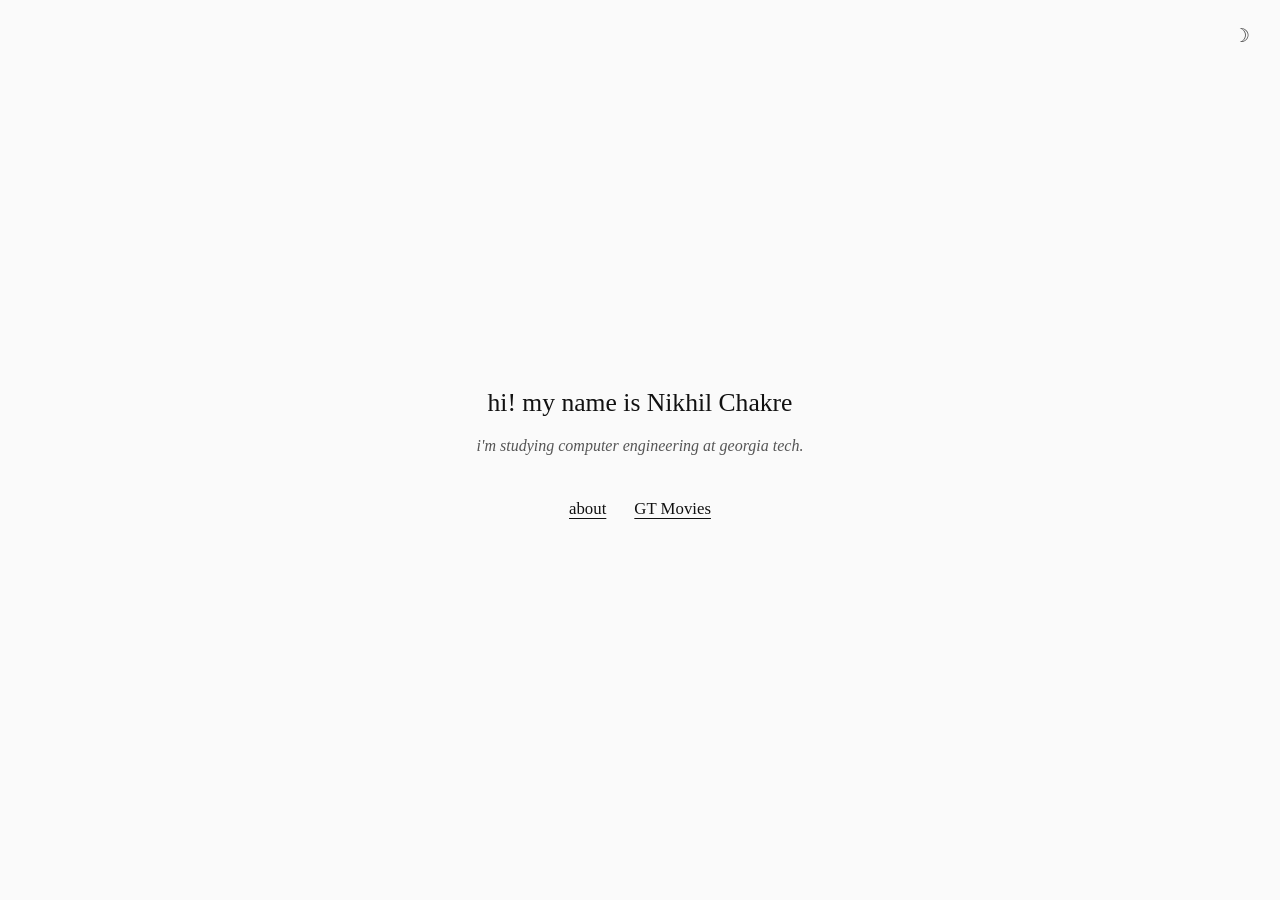
==== index.html @ 17f9be83 "Scaffold CS 2340 portfolio site (about + GT Movies pages)" ====
<!doctype html>
<html lang="en">
<head>
  <meta charset="UTF-8" />
  <meta name="viewport" content="width=device-width, initial-scale=1.0" />
  <title>Nikhil Chakre</title>
  <link rel="stylesheet" href="assets/style.css" />
</head>
<body>
  <button class="theme-toggle" aria-label="Toggle theme">☽</button>

  <main class="home">
    <div class="home-inner">
      <p class="greeting">hi! my name is Nikhil Chakre</p>
      <p class="tagline">i'm studying computer engineering at georgia tech.</p>
      <nav class="main-nav">
        <a href="about.html">about</a>
        <a href="gt-movies.html">GT Movies</a>
      </nav>
    </div>
  </main>

  <script src="assets/theme.js"></script>
</body>
</html>
---- assets/style.css ----
:root {
  --bg: #fafafa;
  --fg: #111111;
  --muted: #555555;
  --link: #111111;
  --border: #dddddd;
  --code-bg: #f0f0f0;
}

:root[data-theme="dark"] {
  --bg: #0c0c0d;
  --fg: #f5f5f2;
  --muted: #a8a8a3;
  --link: #f5f5f2;
  --border: #2a2a2a;
  --code-bg: #1a1a1a;
}

@media (prefers-color-scheme: dark) {
  :root:not([data-theme="light"]) {
    --bg: #0c0c0d;
    --fg: #f5f5f2;
    --muted: #a8a8a3;
    --link: #f5f5f2;
    --border: #2a2a2a;
    --code-bg: #1a1a1a;
  }
}

* { box-sizing: border-box; }

html, body {
  margin: 0;
  padding: 0;
}

body {
  background: var(--bg);
  color: var(--fg);
  font-family: Georgia, "Times New Roman", serif;
  min-height: 100vh;
  display: flex;
  flex-direction: column;
  align-items: center;
  padding: 0 24px;
  transition: background 0.2s ease, color 0.2s ease;
}

.theme-toggle {
  position: fixed;
  top: 20px;
  right: 24px;
  background: none;
  border: none;
  color: var(--fg);
  cursor: pointer;
  font-size: 1.2rem;
  padding: 6px;
  line-height: 1;
  opacity: 0.8;
}

.theme-toggle:hover { opacity: 1; }

.page {
  width: 100%;
  max-width: 640px;
  margin: 0 auto;
  padding-block: 120px 80px;
}

.home {
  min-height: 100vh;
  display: flex;
  align-items: center;
  justify-content: center;
  text-align: center;
  padding-block: 80px;
}

.home-inner { max-width: 560px; }

.greeting {
  font-size: 1.6rem;
  font-weight: 400;
  margin: 0 0 8px;
}

.tagline {
  font-style: italic;
  color: var(--muted);
  font-size: 1rem;
  margin: 0 0 40px;
}

nav.main-nav {
  display: flex;
  gap: 28px;
  justify-content: center;
  flex-wrap: wrap;
}

nav.main-nav a {
  color: var(--link);
  text-decoration: underline;
  text-underline-offset: 4px;
  font-size: 1.05rem;
}

a { color: var(--link); }

.back-link {
  display: inline-block;
  margin-bottom: 48px;
  text-decoration: underline;
  text-underline-offset: 4px;
  color: var(--muted);
  font-size: 0.95rem;
}

h1.title {
  font-size: 2rem;
  margin: 0 0 8px;
}

.subtitle {
  color: var(--muted);
  font-style: italic;
  margin: 0 0 48px;
}

h2.section-heading {
  font-size: 1.3rem;
  margin: 56px 0 16px;
  border-bottom: 1px solid var(--border);
  padding-bottom: 8px;
}

h2.section-heading:first-of-type { margin-top: 0; }

p, li {
  font-size: 1.05rem;
  line-height: 1.7;
  color: var(--fg);
}

.placeholder {
  color: var(--muted);
  font-style: italic;
}

ul.stories { padding-left: 22px; }
ul.stories li { margin-bottom: 10px; }

.role-block {
  margin-bottom: 24px;
}

.role-block h3 {
  font-size: 1.05rem;
  margin: 0 0 8px;
  font-weight: 700;
}

.video-frame {
  position: relative;
  width: 100%;
  padding-top: 56.25%;
  background: var(--code-bg);
  border: 1px solid var(--border);
  border-radius: 6px;
  overflow: hidden;
  margin-bottom: 12px;
}

.video-frame iframe,
.video-frame video {
  position: absolute;
  inset: 0;
  width: 100%;
  height: 100%;
  border: 0;
}

.video-placeholder {
  position: absolute;
  inset: 0;
  display: flex;
  align-items: center;
  justify-content: center;
  color: var(--muted);
  font-style: italic;
  font-size: 0.95rem;
  text-align: center;
  padding: 24px;
}

footer.site-footer {
  margin-top: auto;
  padding: 32px 0 40px;
  color: var(--muted);
  font-size: 0.85rem;
}
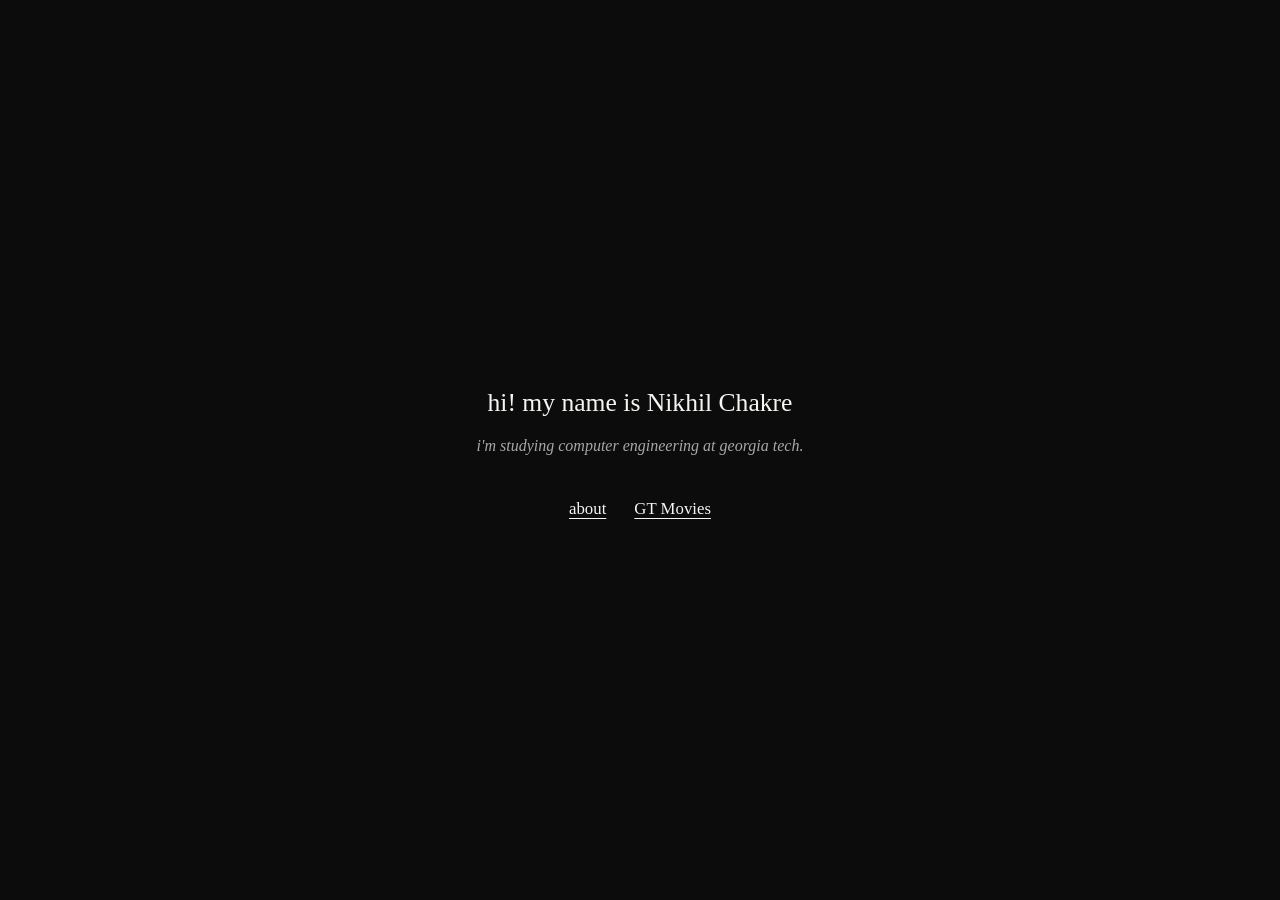
==== commit a87176a1: "Remove light/dark toggle, keep site permanently dark" ====
--- a/index.html
+++ b/index.html
@@ -7,8 +7,6 @@
   <link rel="stylesheet" href="assets/style.css" />
 </head>
 <body>
-  <button class="theme-toggle" aria-label="Toggle theme">☽</button>
-
   <main class="home">
     <div class="home-inner">
       <p class="greeting">hi! my name is Nikhil Chakre</p>
@@ -20,6 +18,5 @@
     </div>
   </main>
 
-  <script src="assets/theme.js"></script>
 </body>
 </html>
--- a/assets/style.css
+++ b/assets/style.css
@@ -1,30 +1,10 @@
 :root {
-  --bg: #fafafa;
-  --fg: #111111;
-  --muted: #555555;
-  --link: #111111;
-  --border: #dddddd;
-  --code-bg: #f0f0f0;
-}
-
-:root[data-theme="dark"] {
   --bg: #0c0c0d;
   --fg: #f5f5f2;
   --muted: #a8a8a3;
   --link: #f5f5f2;
   --border: #2a2a2a;
   --code-bg: #1a1a1a;
-}
-
-@media (prefers-color-scheme: dark) {
-  :root:not([data-theme="light"]) {
-    --bg: #0c0c0d;
-    --fg: #f5f5f2;
-    --muted: #a8a8a3;
-    --link: #f5f5f2;
-    --border: #2a2a2a;
-    --code-bg: #1a1a1a;
-  }
 }
 
 * { box-sizing: border-box; }
@@ -45,22 +25,6 @@
   padding: 0 24px;
   transition: background 0.2s ease, color 0.2s ease;
 }
-
-.theme-toggle {
-  position: fixed;
-  top: 20px;
-  right: 24px;
-  background: none;
-  border: none;
-  color: var(--fg);
-  cursor: pointer;
-  font-size: 1.2rem;
-  padding: 6px;
-  line-height: 1;
-  opacity: 0.8;
-}
-
-.theme-toggle:hover { opacity: 1; }
 
 .page {
   width: 100%;
